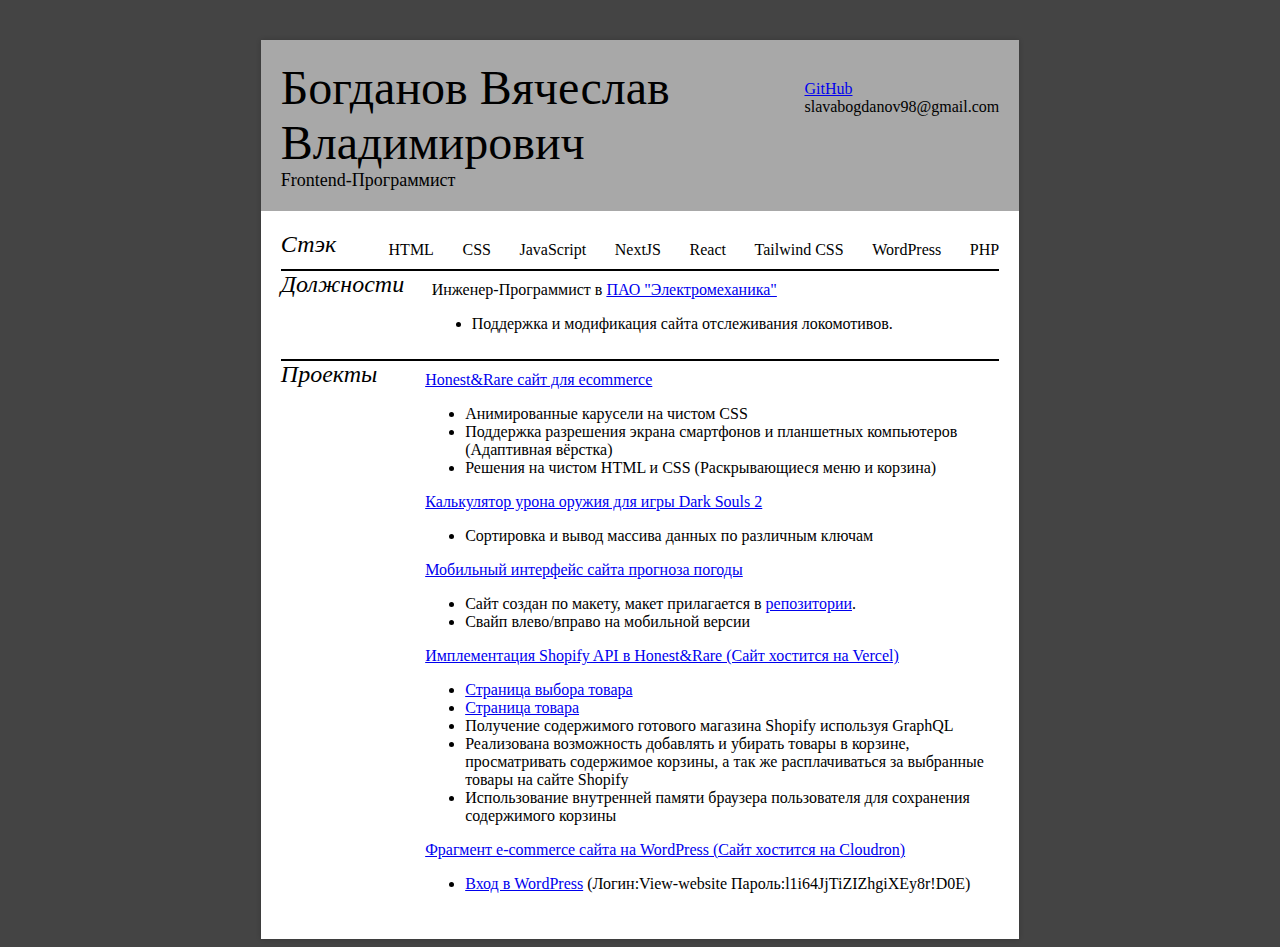
==== index.html @ fbfcaeb8 "a" ====
<head>
    <link href="css.css" rel="stylesheet">
</head>
<body>
    <div class="main-container bg-white">
        <div class="flex space-between pb-20 bg-gray">
            <div class="flex flex-column">
                <a class="font-48">Богданов Вячеслав Владимирович</a>
                <a class="font-18">Frontend-Программист</a>
            </div>
            <div class="pt-20">
                <a target="_blank" href="https://github.com/Duck-citizenf" >GitHub</a>
                <a>slavabogdanov98@gmail.com</a>
            </div>
        </div>
        <div class="white-container flex flex-column after">
            <div class="border">
                <div class="projects left">
                    Стэк
                </div>
                <div class="left w-85">
                    <div class="stack pb-20 flex space-between ">
                        <a>HTML</a> <a>CSS</a> <a>JavaScript</a> <a>NextJS</a> <a>React</a> <a>Tailwind CSS</a> <a>WordPress</a> <a>PHP</a>
                    </div>
                </div>
            </div>
            <div class="flex border">
                <div class="projects left pr-3p">
                    Должности
                </div>
                <div class="left inline pl-3p pb-20 w-85">
                    <a class="">
                        Инженер-Программист в <a target="_blank" href="https://www.elmeh.ru/"> ПАО "Электромеханика" </a>
                    </a>
                    <ul>
                        <li>
                            Поддержка и модификация сайта отслеживания локомотивов.
                        </li>
                    </ul>
                </div>
            </div>
            <div class="flex">
                <div class="projects left pr-3p">
                    Проекты
                </div>
                <div class="left inline pl-3p pb-20 w-85">
                    <a target="_blank" href="https://duck-citizenf.github.io/honest-rare/" class="">
                        Honest&Rare сайт для ecommerce
                    </a>
                    <ul>
                        <li>
                            Анимированные карусели на чистом CSS
                        </li>
                        <li>
                            Поддержка разрешения экрана смартфонов и планшетных компьютеров (Адаптивная вёрстка)
                        </li>
                        <li>
                            Решения на чистом HTML и CSS (Раскрывающиеся меню и корзина)
                        </li>
                    </ul>
                    <a target="_blank" href="https://duck-citizenf.github.io/stu/" class="pb-20">
                        Калькулятор урона оружия для игры Dark Souls 2
                    </a>
                    <ul>
                        <li>
                            Сортировка и вывод массива данных по различным ключам
                        </li>
                    </ul>
                    <a target="_blank" href="https://duck-citizenf.github.io/weather/" class="pb-20">
                        Мобильный интерфейс сайта прогноза погоды
                    </a>
                    <ul>
                        <li>
                            Сайт создан по макету, макет прилагается в <a href="https://github.com/Duck-citizenf/weather">репозитории</a>.
                        </li>
                        <li>
                            Свайп влево/вправо на мобильной версии
                        </li>
                    </ul>
                    <a target="_blank" href="https://shopify-honest-lv9t5w6q2-duck-citizenf.vercel.app/" class="pb-20">
                        Имплементация Shopify API в Honest&Rare (Сайт хостится на Vercel)
                    </a>
                    <ul>
                        <li>
                            <a target="_blank" href="https://shopify-honest-lv9t5w6q2-duck-citizenf.vercel.app/category/gin">Страница выбора товара</a>
                        </li>
                        <li>
                            <a target="_blank" href="https://shopify-honest-lv9t5w6q2-duck-citizenf.vercel.app/products/solid-gin">Страница товара</a>
                        </li>
                        <li>
                            Получение содержимого готового магазина Shopify используя GraphQL
                        </li>
                        <li>
                            Реализована возможность добавлять и убирать товары в корзине, просматривать содержимое корзины, а так же расплачиваться за выбранные товары на сайте Shopify
                        </li>
                        <li>
                            Использование внутренней памяти браузера пользователя для сохранения содержимого корзины
                        </li>
                    </ul>
                    <a target="_blank" href="https://wp.o2.syn.im/?page_id=32" class="pb-20">
                        Фрагмент e-commerce сайта на WordPress (Сайт хостится на Cloudron)
                    </a>
                    <ul>
                        <li>
                            <a target="_blank" href="https://wp.o2.syn.im/wp-login.php">Вход в WordPress</a> (Логин:View-website Пароль:l1i64JjTiZIZhgiXEy8r!D0E)
                        </li>
                    </ul>
                </div>
            </div>
        </div>
    </div>
</body>
---- css.css ----
body{
    background-color: #444444;
}
.flex{
    display: flex;
}
.flex-column{
    flex-direction: column;
}
.left{
    float: left;
}
.space-between{
    justify-content: space-between;
}
.main-container{
    margin: 0 auto;
    width: 60%;
    margin-top: 2.5rem;
    box-shadow: 0px 0px 5px 0px rgb(0 0 0 / 20%);
    position: relative;
}
.font-18{
    font-size: 18px;
}
.font-48{
    font-size: 48px;
}
.projects{
    font-size: 150%;
    font-style: italic;
    font-weight: normal;
    width: 15%;
}
.inline{
    display: inline-block;
}
.pb-20{
    padding: 10px 0 10px 0;
}
.pt-20{
    padding: 20px 0 0 0;
}
.pl-3p{
    padding-left: 3%;
}
.pr-3p{
    padding-right: 3%;
}
.bg-white{
    background-color: white;
}
.white-container{
    padding: 20px;
}
.bg-gray{
    background-color: #a8a8a8;
    padding: 20px;
}
.w-85{
    width: 85%;
}
.after:after{
    display: table;
    content: "";
    line-height: 0;
    width: 100%;
}
.border{
    border-bottom: 2px solid black;
}
@media print {
    .main-container{
        width: 100%;
        margin: 0px 0px;
    }
    .bg-gray{
        padding-top: 0px;
        padding-bottom: 0px;
    } 
    .white-container{
        padding-top: 10px;
        padding-bottom: 0px;
    }
    .font-48{
        font-size: 42px;
    }
}
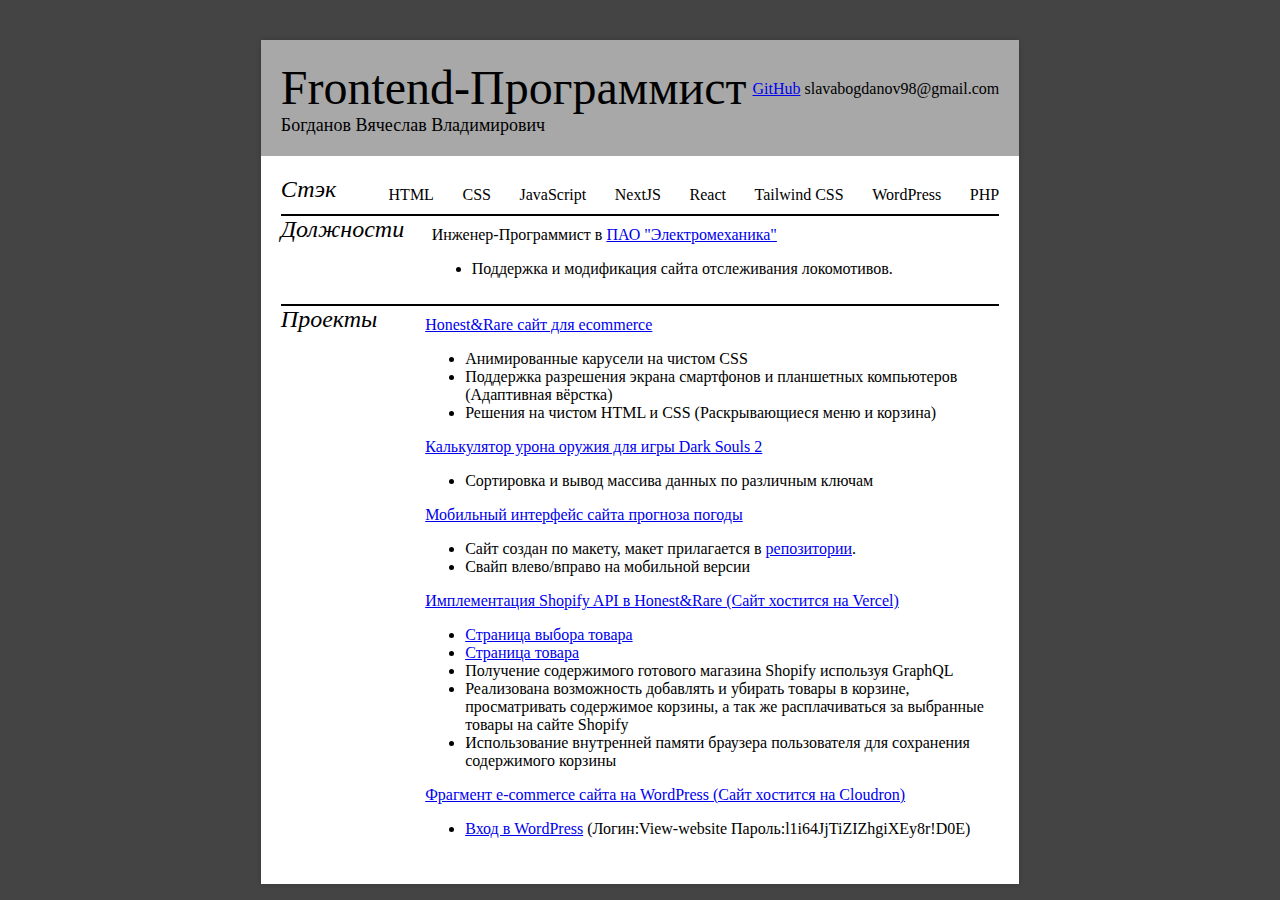
==== commit ff971c52: "a" ====
--- a/index.html
+++ b/index.html
@@ -5,8 +5,8 @@
     <div class="main-container bg-white">
         <div class="flex space-between pb-20 bg-gray">
             <div class="flex flex-column">
-                <a class="font-48">Богданов Вячеслав Владимирович</a>
-                <a class="font-18">Frontend-Программист</a>
+                <a class="font-48">Frontend-Программист</a>
+                <a class="font-18">Богданов Вячеслав Владимирович</a>
             </div>
             <div class="pt-20">
                 <a target="_blank" href="https://github.com/Duck-citizenf" >GitHub</a>
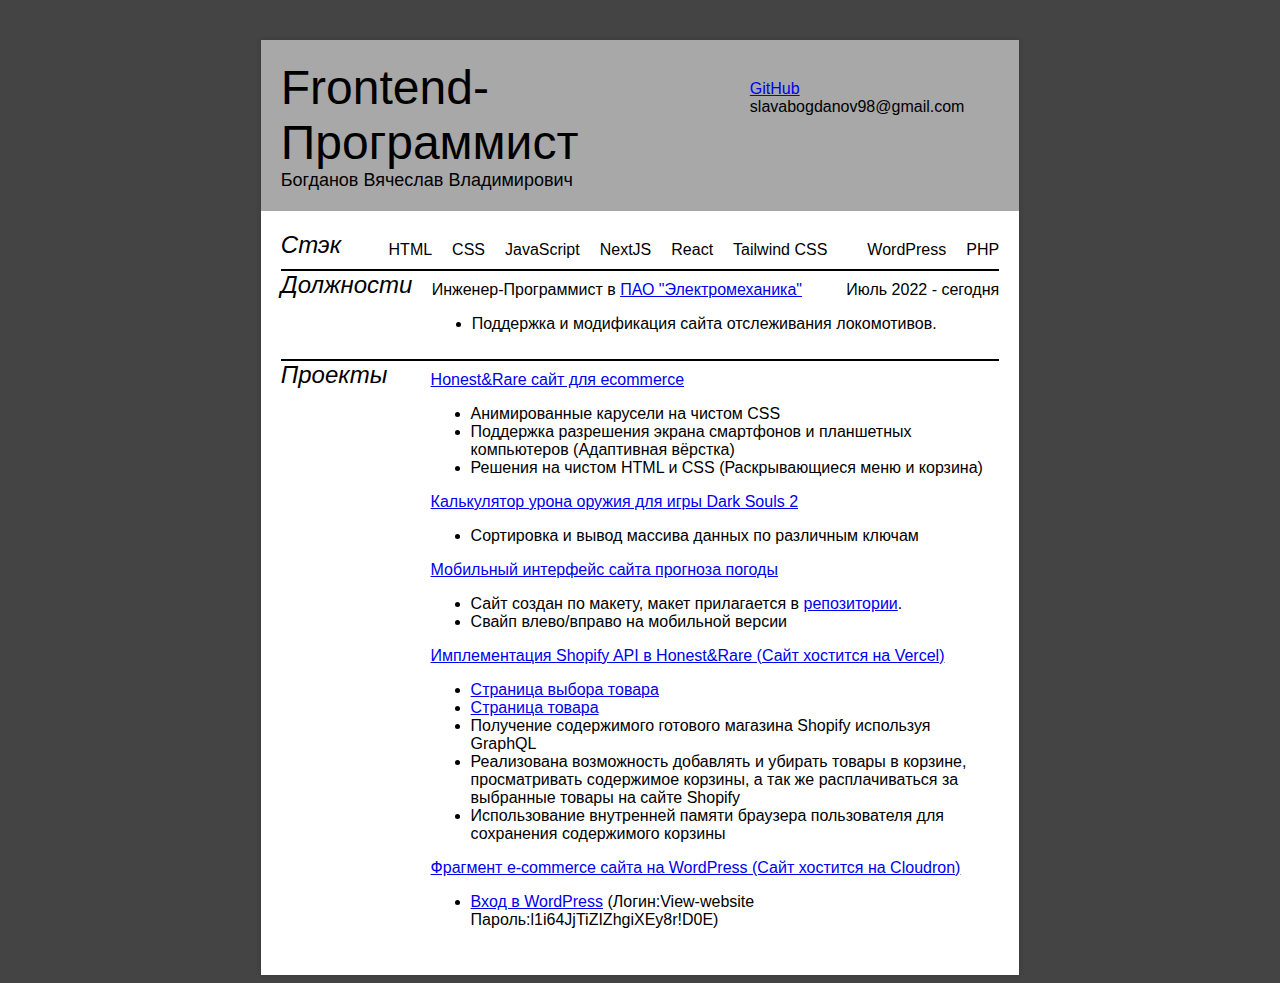
==== commit 90571167: "f" ====
--- a/index.html
+++ b/index.html
@@ -20,7 +20,7 @@
                 </div>
                 <div class="left w-85">
                     <div class="stack pb-20 flex space-between ">
-                        <a>HTML</a> <a>CSS</a> <a>JavaScript</a> <a>NextJS</a> <a>React</a> <a>Tailwind CSS</a> <a>WordPress</a> <a>PHP</a>
+                        <a>HTML</a> <a>CSS</a> <a>JavaScript</a> <a>NextJS</a> <a>React</a> <a>Tailwind CSS</a> <br> <a>WordPress</a> <a>PHP</a>
                     </div>
                 </div>
             </div>
@@ -28,10 +28,11 @@
                 <div class="projects left pr-3p">
                     Должности
                 </div>
-                <div class="left inline pl-3p pb-20 w-85">
-                    <a class="">
-                        Инженер-Программист в <a target="_blank" href="https://www.elmeh.ru/"> ПАО "Электромеханика" </a>
-                    </a>
+                <div class="inline pl-3p pb-20 w-85">
+                    <div class="flex space-between">
+                        <div>Инженер-Программист в <a target="_blank" href="https://www.elmeh.ru/"> ПАО "Электромеханика"</a></div>
+                        Июль 2022 - сегодня
+                    </div>
                     <ul>
                         <li>
                             Поддержка и модификация сайта отслеживания локомотивов.
--- a/css.css
+++ b/css.css
@@ -1,5 +1,6 @@
 body{
     background-color: #444444;
+    font-family: -apple-system, BlinkMacSystemFont, avenir next, avenir, segoe ui, helvetica neue, helvetica, Cantarell, Ubuntu, roboto, noto, arial, sans-serif; 
 }
 .flex{
     display: flex;
@@ -51,7 +52,7 @@
     background-color: white;
 }
 .white-container{
-    padding: 20px;
+    padding: 20px 20px 20px 20px;
 }
 .bg-gray{
     background-color: #a8a8a8;
@@ -85,4 +86,10 @@
     .font-48{
         font-size: 42px;
     }
+    .pb-20{
+        padding: 6px 0px 6px 0px;
+    }
+    .projects{
+        font-size: 130%;
+    }
 }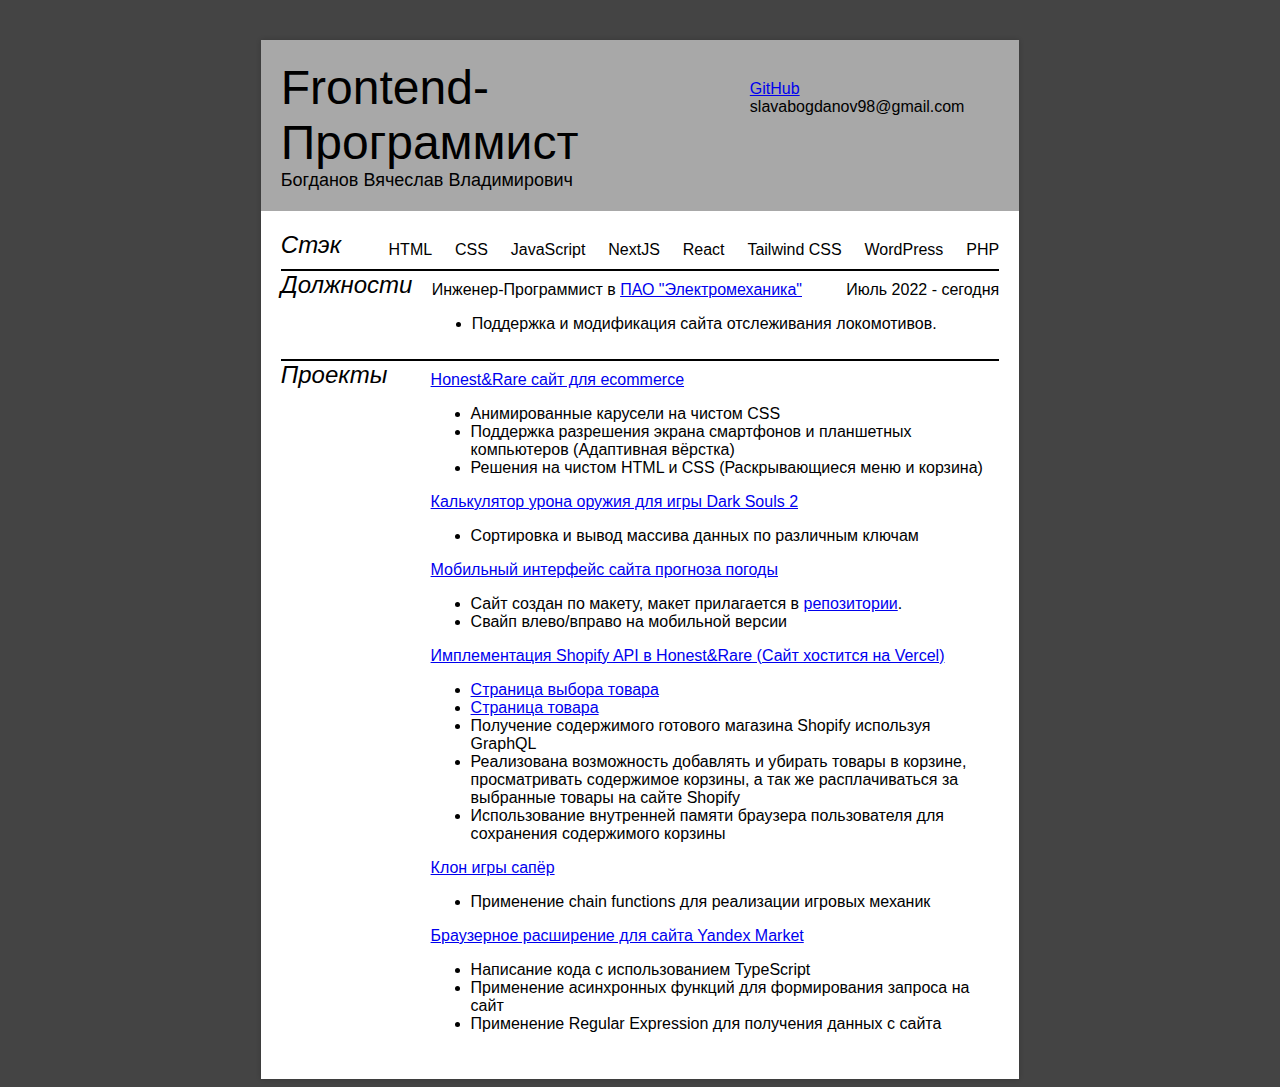
==== commit 07a2333f: "added notes" ====
--- a/index.html
+++ b/index.html
@@ -20,7 +20,7 @@
                 </div>
                 <div class="left w-85">
                     <div class="stack pb-20 flex space-between ">
-                        <a>HTML</a> <a>CSS</a> <a>JavaScript</a> <a>NextJS</a> <a>React</a> <a>Tailwind CSS</a> <br> <a>WordPress</a> <a>PHP</a>
+                        <a>HTML</a> <a>CSS</a> <a>JavaScript</a> <a>NextJS</a> <a>React</a> <a>Tailwind CSS</a> <a>WordPress</a> <a>PHP</a>
                     </div>
                 </div>
             </div>
@@ -98,12 +98,26 @@
                             Использование внутренней памяти браузера пользователя для сохранения содержимого корзины
                         </li>
                     </ul>
-                    <a target="_blank" href="https://wp.o2.syn.im/?page_id=32" class="pb-20">
-                        Фрагмент e-commerce сайта на WordPress (Сайт хостится на Cloudron)
+                    <a target="_blank" href="https://duck-citizenf.github.io/minesweeper/" class="pb-20">
+                        Клон игры сапёр
                     </a>
                     <ul>
                         <li>
-                            <a target="_blank" href="https://wp.o2.syn.im/wp-login.php">Вход в WordPress</a> (Логин:View-website Пароль:l1i64JjTiZIZhgiXEy8r!D0E)
+                            Применение chain functions для реализации игровых механик
+                        </li>
+                    </ul>
+                    <a target="_blank" href="https://github.com/synchrone/shopper" class="pb-20">
+                        Браузерное расширение для сайта Yandex Market
+                    </a>
+                    <ul>
+                        <li>
+                            Написание кода с использованием TypeScript
+                        </li>
+                        <li>
+                            Применение асинхронных функций для формирования запроса на сайт
+                        </li>
+                        <li>
+                            Применение Regular Expression для получения данных с сайта
                         </li>
                     </ul>
                 </div>
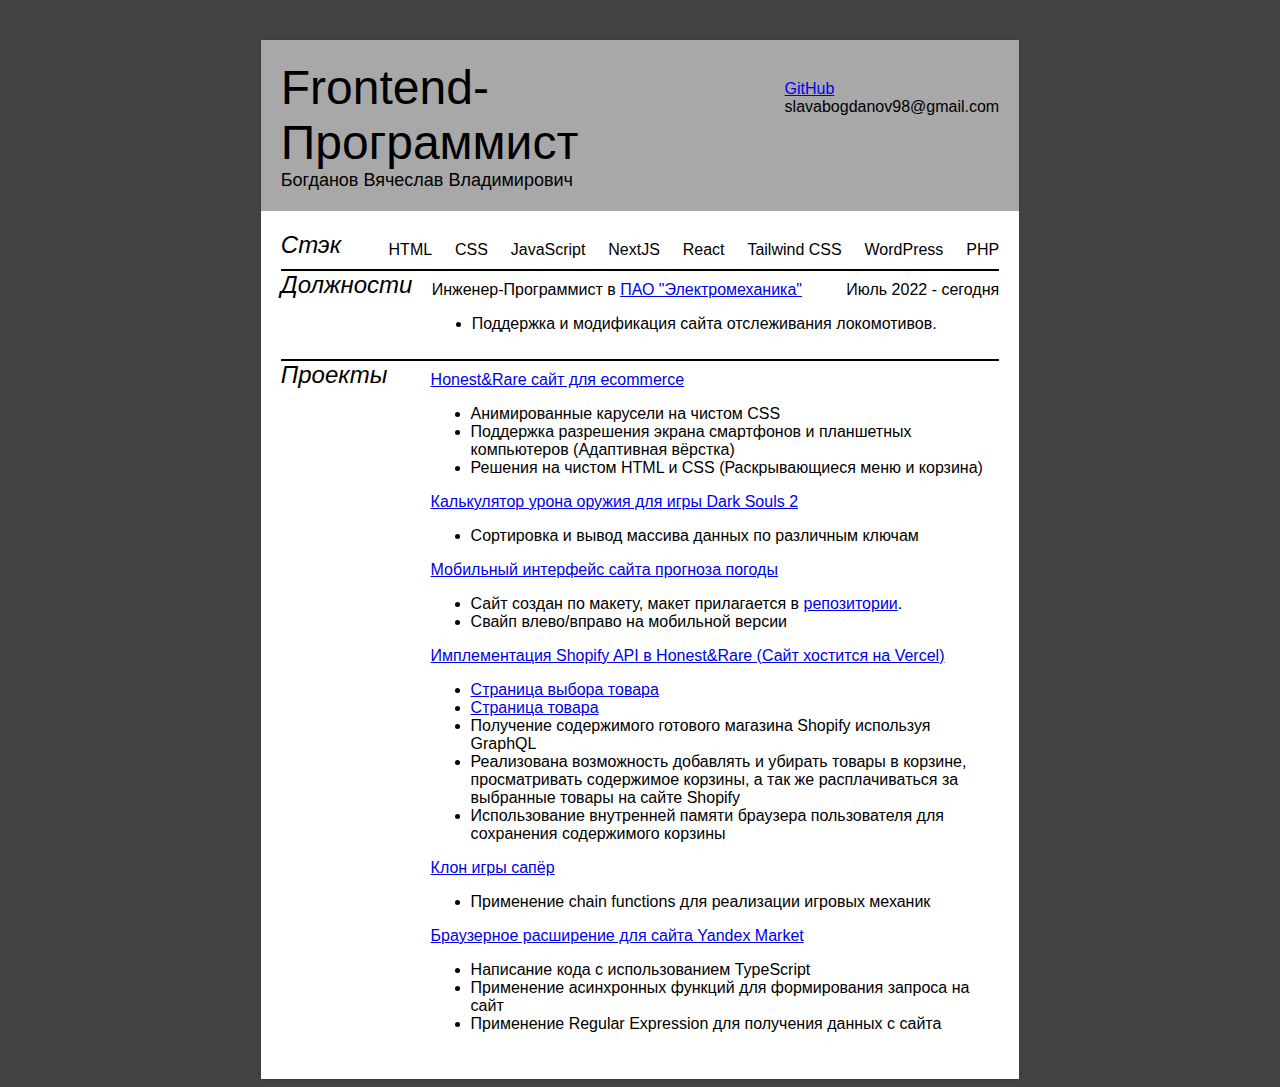
==== commit b11a1109: "new link" ====
--- a/index.html
+++ b/index.html
@@ -10,6 +10,7 @@
             </div>
             <div class="pt-20">
                 <a target="_blank" href="https://github.com/Duck-citizenf" >GitHub</a>
+                <br>
                 <a>slavabogdanov98@gmail.com</a>
             </div>
         </div>
@@ -106,7 +107,7 @@
                             Применение chain functions для реализации игровых механик
                         </li>
                     </ul>
-                    <a target="_blank" href="https://github.com/synchrone/shopper" class="pb-20">
+                    <a target="_blank" href="https://github.com/synchrone/shopper/releases" class="pb-20">
                         Браузерное расширение для сайта Yandex Market
                     </a>
                     <ul>
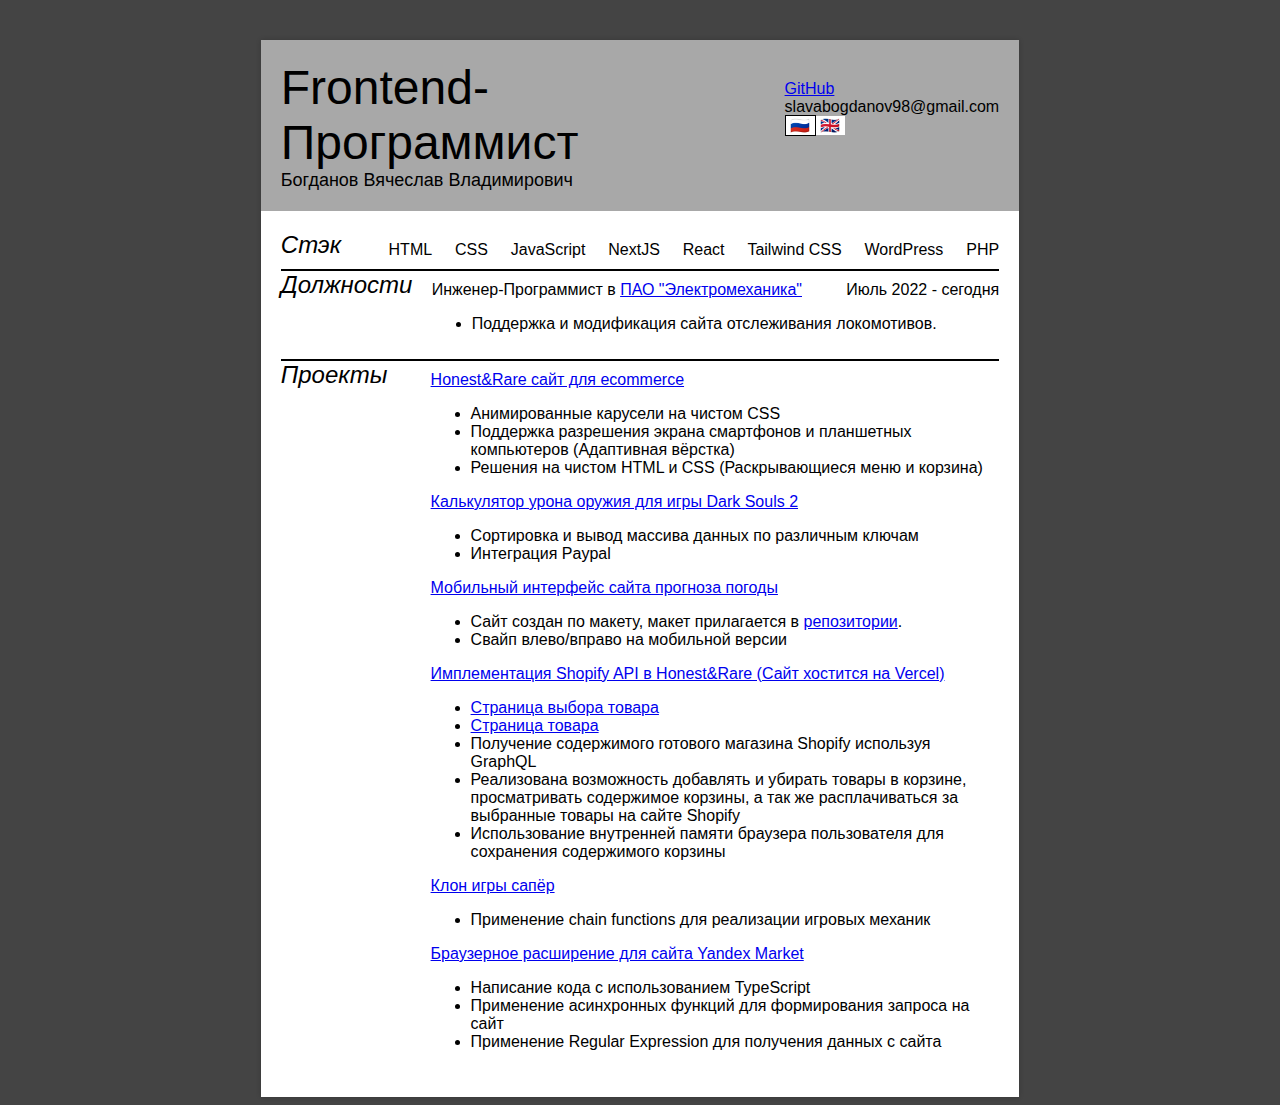
==== commit cd97ed20: "a" ====
--- a/index.html
+++ b/index.html
@@ -5,18 +5,20 @@
     <div class="main-container bg-white">
         <div class="flex space-between pb-20 bg-gray">
             <div class="flex flex-column">
-                <a class="font-48">Frontend-Программист</a>
-                <a class="font-18">Богданов Вячеслав Владимирович</a>
+                <a id="position" class="font-48">Frontend-Программист</a>
+                <a id="name" class="font-18">Богданов Вячеслав Владимирович</a>
             </div>
             <div class="pt-20">
                 <a target="_blank" href="https://github.com/Duck-citizenf" >GitHub</a>
                 <br>
                 <a>slavabogdanov98@gmail.com</a>
+                <br>
+                <a id="flagRU" class="flags border-thin">🇷🇺</a><a id="flagUK" class="flags">🇬🇧</a>
             </div>
         </div>
         <div class="white-container flex flex-column after">
             <div class="border">
-                <div class="projects left">
+                <div id="stack" class="projects left">
                     Стэк
                 </div>
                 <div class="left w-85">
@@ -26,30 +28,30 @@
                 </div>
             </div>
             <div class="flex border">
-                <div class="projects left pr-3p">
+                <div id="Employment" class="projects left pr-3p">
                     Должности
                 </div>
                 <div class="inline pl-3p pb-20 w-85">
                     <div class="flex space-between">
-                        <div>Инженер-Программист в <a target="_blank" href="https://www.elmeh.ru/"> ПАО "Электромеханика"</a></div>
-                        Июль 2022 - сегодня
+                        <div id="Elmeh">Инженер-Программист в <a target="_blank" href="https://www.elmeh.ru/"> ПАО "Электромеханика"</a></div>
+                        <a id="date">Июль 2022 - сегодня</a>
                     </div>
                     <ul>
-                        <li>
+                        <li id="elmeh-resp">
                             Поддержка и модификация сайта отслеживания локомотивов.
                         </li>
                     </ul>
                 </div>
             </div>
             <div class="flex">
-                <div class="projects left pr-3p">
+                <div id="projects" class="projects left pr-3p">
                     Проекты
                 </div>
                 <div class="left inline pl-3p pb-20 w-85">
-                    <a target="_blank" href="https://duck-citizenf.github.io/honest-rare/" class="">
+                    <a id="proj1" target="_blank" href="https://duck-citizenf.github.io/honest-rare/" class="">
                         Honest&Rare сайт для ecommerce
                     </a>
-                    <ul>
+                    <ul id="feat1">
                         <li>
                             Анимированные карусели на чистом CSS
                         </li>
@@ -60,18 +62,21 @@
                             Решения на чистом HTML и CSS (Раскрывающиеся меню и корзина)
                         </li>
                     </ul>
-                    <a target="_blank" href="https://duck-citizenf.github.io/stu/" class="pb-20">
+                    <a id="proj2" target="_blank" href="https://duck-citizenf.github.io/stu/" class="pb-20">
                         Калькулятор урона оружия для игры Dark Souls 2
                     </a>
-                    <ul>
+                    <ul id="feat2">
                         <li>
                             Сортировка и вывод массива данных по различным ключам
                         </li>
+                        <li>
+                            Интеграция Paypal
+                        </li>
                     </ul>
-                    <a target="_blank" href="https://duck-citizenf.github.io/weather/" class="pb-20">
+                    <a id="proj3" target="_blank" href="https://duck-citizenf.github.io/weather/" class="pb-20">
                         Мобильный интерфейс сайта прогноза погоды
                     </a>
-                    <ul>
+                    <ul id="feat3">
                         <li>
                             Сайт создан по макету, макет прилагается в <a href="https://github.com/Duck-citizenf/weather">репозитории</a>.
                         </li>
@@ -79,10 +84,10 @@
                             Свайп влево/вправо на мобильной версии
                         </li>
                     </ul>
-                    <a target="_blank" href="https://shopify-honest-lv9t5w6q2-duck-citizenf.vercel.app/" class="pb-20">
+                    <a id="proj4" target="_blank" href="https://shopify-honest-lv9t5w6q2-duck-citizenf.vercel.app/" class="pb-20">
                         Имплементация Shopify API в Honest&Rare (Сайт хостится на Vercel)
                     </a>
-                    <ul>
+                    <ul id="feat4">
                         <li>
                             <a target="_blank" href="https://shopify-honest-lv9t5w6q2-duck-citizenf.vercel.app/category/gin">Страница выбора товара</a>
                         </li>
@@ -99,18 +104,18 @@
                             Использование внутренней памяти браузера пользователя для сохранения содержимого корзины
                         </li>
                     </ul>
-                    <a target="_blank" href="https://duck-citizenf.github.io/minesweeper/" class="pb-20">
+                    <a id="proj5" target="_blank" href="https://duck-citizenf.github.io/minesweeper/" class="pb-20">
                         Клон игры сапёр
                     </a>
-                    <ul>
+                    <ul id="feat5">
                         <li>
                             Применение chain functions для реализации игровых механик
                         </li>
                     </ul>
-                    <a target="_blank" href="https://github.com/synchrone/shopper/releases" class="pb-20">
+                    <a id="proj6" target="_blank" href="https://github.com/synchrone/shopper/releases" class="pb-20">
                         Браузерное расширение для сайта Yandex Market
                     </a>
-                    <ul>
+                    <ul id="feat6">
                         <li>
                             Написание кода с использованием TypeScript
                         </li>
@@ -125,4 +130,5 @@
             </div>
         </div>
     </div>
-</body>+</body>
+<script src="translate.js"></script>--- a/css.css
+++ b/css.css
@@ -70,6 +70,14 @@
 .border{
     border-bottom: 2px solid black;
 }
+.flags{
+    padding: 1px 5px 1px 4px;
+    background-color: white;
+    cursor: pointer;
+}
+.border-thin{
+    border: 1px solid;
+}
 @media print {
     .main-container{
         width: 100%;
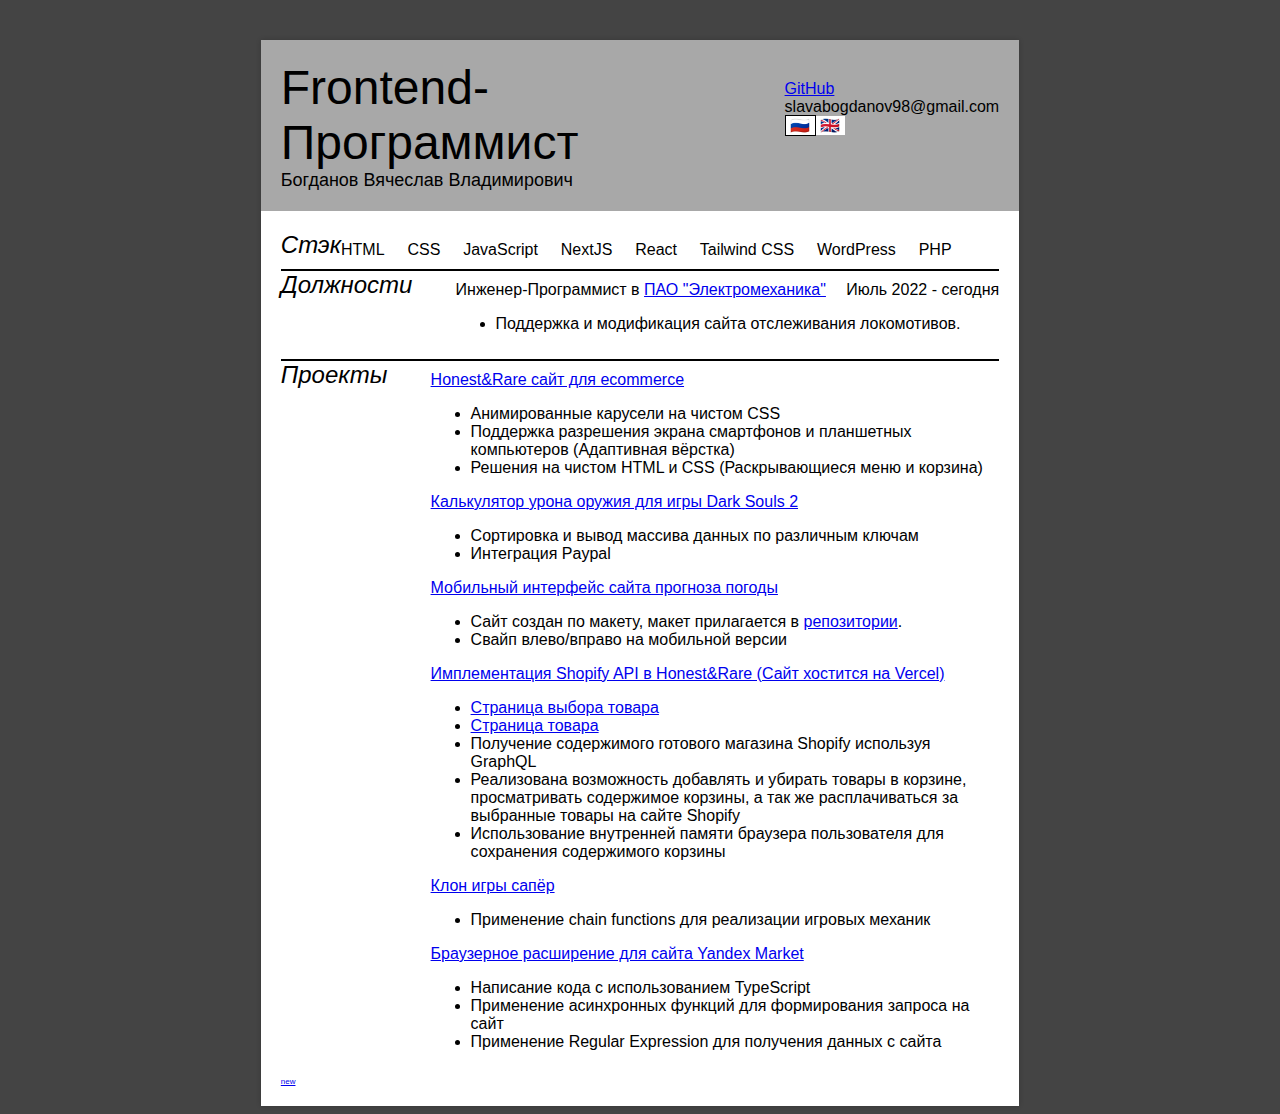
==== commit a4b12b13: "f" ====
--- a/index.html
+++ b/index.html
@@ -128,6 +128,7 @@
                     </ul>
                 </div>
             </div>
+            <a style="font-size: 8;" href="index-2.html">new</a>
         </div>
     </div>
 </body>
--- a/css.css
+++ b/css.css
@@ -31,7 +31,6 @@
     font-size: 150%;
     font-style: italic;
     font-weight: normal;
-    width: 15%;
 }
 .inline{
     display: inline-block;
@@ -78,6 +77,24 @@
 .border-thin{
     border: 1px solid;
 }
+.center{
+    justify-content: center;
+}
+.w-15{
+    width: 15%;
+}
+.image-size{
+    padding: 10px; 
+    width: 100%;
+    border-top: 1px solid black; 
+}
+.image{
+    width: 360px;
+    border: 1px solid black; 
+}
+.proj-border{
+    flex-wrap: wrap;
+}
 @media print {
     .main-container{
         width: 100%;
